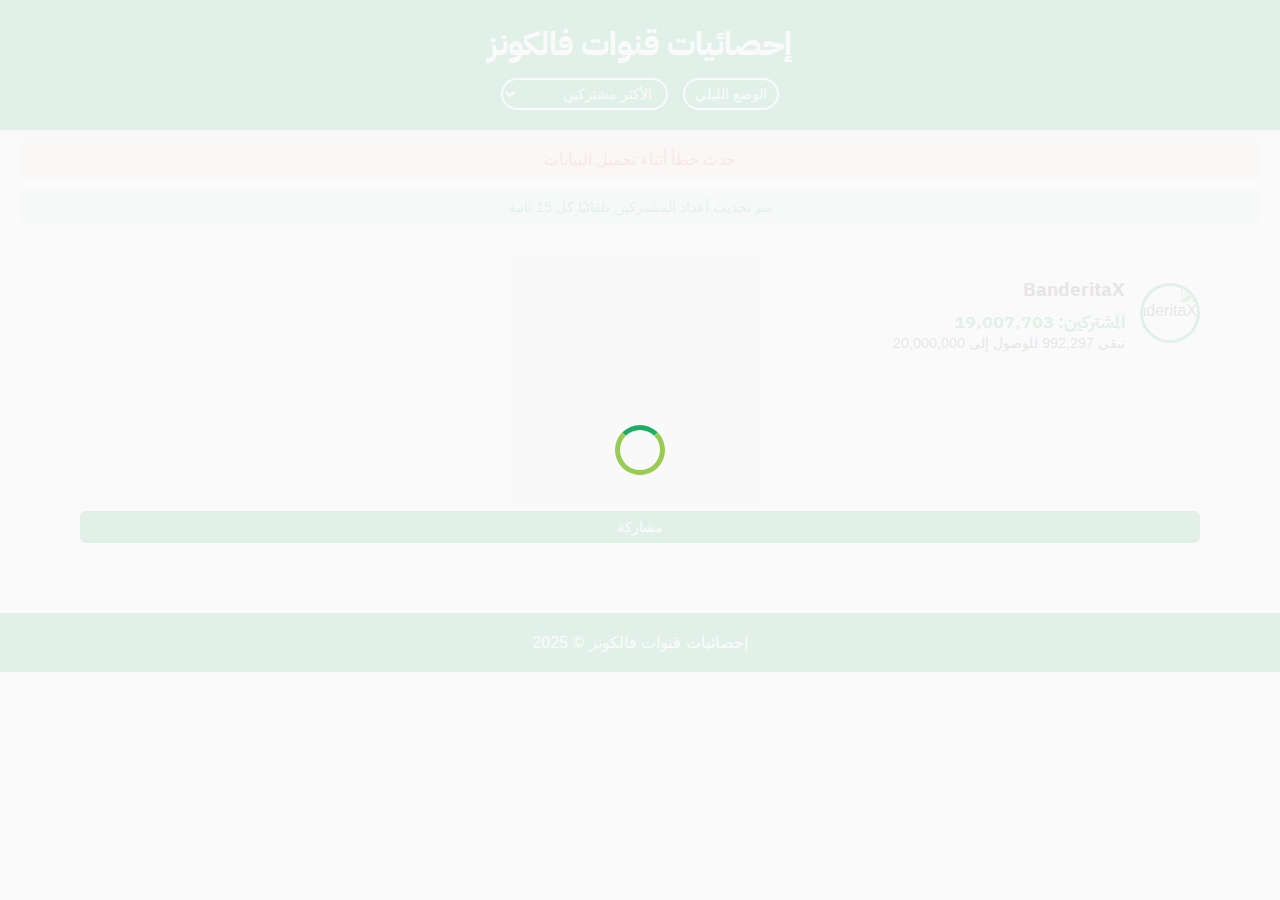
==== index.html @ fa377104 "upload structured files" ====
<!DOCTYPE html>
<html lang="ar" dir="rtl">
<head>
  <meta charset="UTF-8" />
  <meta name="viewport" content="width=device-width, initial-scale=1.0" />
  <title>إحصائيات قنوات فالكونز</title>
  <link rel="stylesheet" href="./css/styles.css">
  <script src="https://cdn.jsdelivr.net/npm/chart.js"></script>
</head>
<body>
  <header>
    <h1>إحصائيات قنوات فالكونز</h1>
    <div class="header-controls">
      <button id="theme-toggle" class="theme-toggle">الوضع الليلي</button>
      <select id="sort-select" class="sort-select">
        <option value="subscribers-desc">الأكثر مشتركين</option>
        <option value="subscribers-asc">الأقل مشتركين</option>
        <option value="name">ترتيب أبجدي</option>
        <option value="remaining">الأقرب للمليون التالي</option>
      </select>
    </div>
  </header>

  <div id="loading-overlay" class="loading-overlay">
    <div class="spinner"></div>
  </div>

  <div id="error-message" class="error-message"></div>
  
  <div id="update-info" class="update-info">
    يتم تحديث أعداد المشتركين تلقائيًا كل 15 ثانية
  </div>

  <div id="channels-container" class="channels-container">
    <!-- Channel cards will be added here -->
  </div>

  <footer>
    <p>إحصائيات قنوات فالكونز &copy; 2025</p>
  </footer>

  <script src="./js/main.js"></script>
</body>
</html>
---- css/styles.css ----
@font-face {
  font-family: 'IBMPlexSansArabic';
  src: url('../fonts/IBMPlexSansArabic-Regular.ttf') format('truetype');
  font-weight: normal;
}
@font-face {
  font-family: 'IBMPlexSansArabic';
  src: url('../fonts/IBMPlexSansArabic-Bold.ttf') format('truetype');
  font-weight: bold;
}

:root {
  --bg: #f9f9f9;
  --text: #333;
  --card-bg: #fff;
  --accent: #00A651;
  --accent-light: #8DC63F;
  --accent-dark: #006838;
  --shadow: rgba(0, 0, 0, 0.1);
  --transition-speed: 0.3s;
}

body.dark {
  --bg: #121212;
  --text: #eee;
  --card-bg: #1e1e1e;
  --shadow: rgba(0, 0, 0, 0.3);
}

* {
  margin: 0;
  padding: 0;
  box-sizing: border-box;
}

body {
  font-family: 'IBMPlexSansArabic', sans-serif;
  background: var(--bg);
  color: var(--text);
  margin: 0;
  padding: 0;
  direction: rtl;
  transition: background var(--transition-speed) ease;
}

header {
  background: var(--accent);
  color: white;
  padding: 20px;
  text-align: center;
  position: relative;
  box-shadow: 0 2px 10px var(--shadow);
}

header h1 {
  margin: 0;
  font-size: 2rem;
}

.header-controls {
  display: flex;
  justify-content: center;
  gap: 15px;
  margin-top: 10px;
}

.theme-toggle {
  background: transparent;
  border: 2px solid white;
  color: white;
  padding: 5px 10px;
  border-radius: 20px;
  cursor: pointer;
  font-family: 'IBMPlexSansArabic', sans-serif;
  font-size: 0.9rem;
  transition: all var(--transition-speed) ease;
}

.theme-toggle:hover {
  background: rgba(255, 255, 255, 0.2);
}

.sort-select {
  background: transparent;
  border: 2px solid white;
  color: white;
  padding: 5px 10px;
  border-radius: 20px;
  cursor: pointer;
  font-family: 'IBMPlexSansArabic', sans-serif;
  font-size: 0.9rem;
  direction: rtl;
}

.sort-select option {
  background: var(--accent);
  color: white;
}

.loading-overlay {
  position: fixed;
  top: 0;
  left: 0;
  right: 0;
  bottom: 0;
  background: var(--bg);
  display: flex;
  justify-content: center;
  align-items: center;
  z-index: 1000;
  opacity: 0;
  pointer-events: none;
  transition: opacity var(--transition-speed) ease;
}

.loading-overlay.active {
  opacity: 0.9;
  pointer-events: all;
}

.spinner {
  width: 50px;
  height: 50px;
  border: 5px solid var(--accent-light);
  border-top-color: var(--accent);
  border-radius: 50%;
  animation: spin 1s linear infinite;
}

@keyframes spin {
  to { transform: rotate(360deg); }
}

.channels-container {
  display: grid;
  grid-template-columns: repeat(auto-fit, minmax(320px, 1fr));
  gap: 20px;
  padding: 20px;
  max-width: 1200px;
  margin: auto;
}

.channel-card {
  background: var(--card-bg);
  border-radius: 10px;
  padding: 20px;
  box-shadow: 0 2px 5px var(--shadow);
  display: flex;
  flex-direction: column;
  gap: 10px;
  transition: transform var(--transition-speed) ease, box-shadow var(--transition-speed) ease;
  animation: fadeIn 0.5s ease;
}

@keyframes fadeIn {
  from { opacity: 0; transform: translateY(20px); }
  to { opacity: 1; transform: translateY(0); }
}

.channel-card:hover {
  transform: translateY(-5px);
  box-shadow: 0 5px 15px var(--shadow);
}

.channel-info {
  display: flex;
  align-items: center;
  gap: 15px;
}

.channel-thumbnail {
  width: 60px;
  height: 60px;
  border-radius: 50%;
  object-fit: cover;
  border: 3px solid var(--accent);
  transition: transform var(--transition-speed) ease;
}

.channel-card:hover .channel-thumbnail {
  transform: scale(1.1);
}

.channel-name {
  font-size: 1.2rem;
  font-weight: bold;
  margin-bottom: 5px;
}

.subscriber-count {
  font-size: 1.1rem;
  color: var(--accent);
  font-weight: bold;
}

.remaining-count {
  font-size: 0.9rem;
}

.chart-container {
  margin-top: 10px;
  height: 120px;
}

.share-btn {
  margin-top: 10px;
  background: var(--accent);
  color: white;
  border: none;
  padding: 8px 15px;
  border-radius: 6px;
  cursor: pointer;
  font-size: 0.9rem;
  font-family: 'IBMPlexSansArabic', sans-serif;
  transition: background-color var(--transition-speed) ease;
}

.share-btn:hover {
  background: var(--accent-dark);
}

.update-info {
  text-align: center;
  padding: 10px;
  background-color: rgba(0, 166, 81, 0.1);
  color: var(--accent);
  font-size: 0.9rem;
  margin: 10px 20px;
  border-radius: 5px;
}

.error-message {
  background-color: rgba(255, 0, 0, 0.1);
  color: #ff3333;
  padding: 10px;
  margin: 10px 20px;
  border-radius: 5px;
  text-align: center;
  display: none;
}

footer {
  text-align: center;
  padding: 20px;
  background-color: var(--accent);
  color: white;
  margin-top: 30px;
}

/* Responsive adjustments */
@media (max-width: 768px) {
  .channels-container {
    grid-template-columns: repeat(auto-fit, minmax(280px, 1fr));
    padding: 15px;
  }
  
  header h1 {
    font-size: 1.8rem;
  }
  
  .channel-thumbnail {
    width: 50px;
    height: 50px;
  }
  
  .channel-name {
    font-size: 1.1rem;
  }
  
  .subscriber-count {
    font-size: 1rem;
  }
}

@media (max-width: 480px) {
  .channels-container {
    grid-template-columns: 1fr;
    padding: 10px;
  }
  
  .header-controls {
    flex-direction: column;
    gap: 10px;
  }
  
  .channel-card {
    padding: 15px;
  }
}
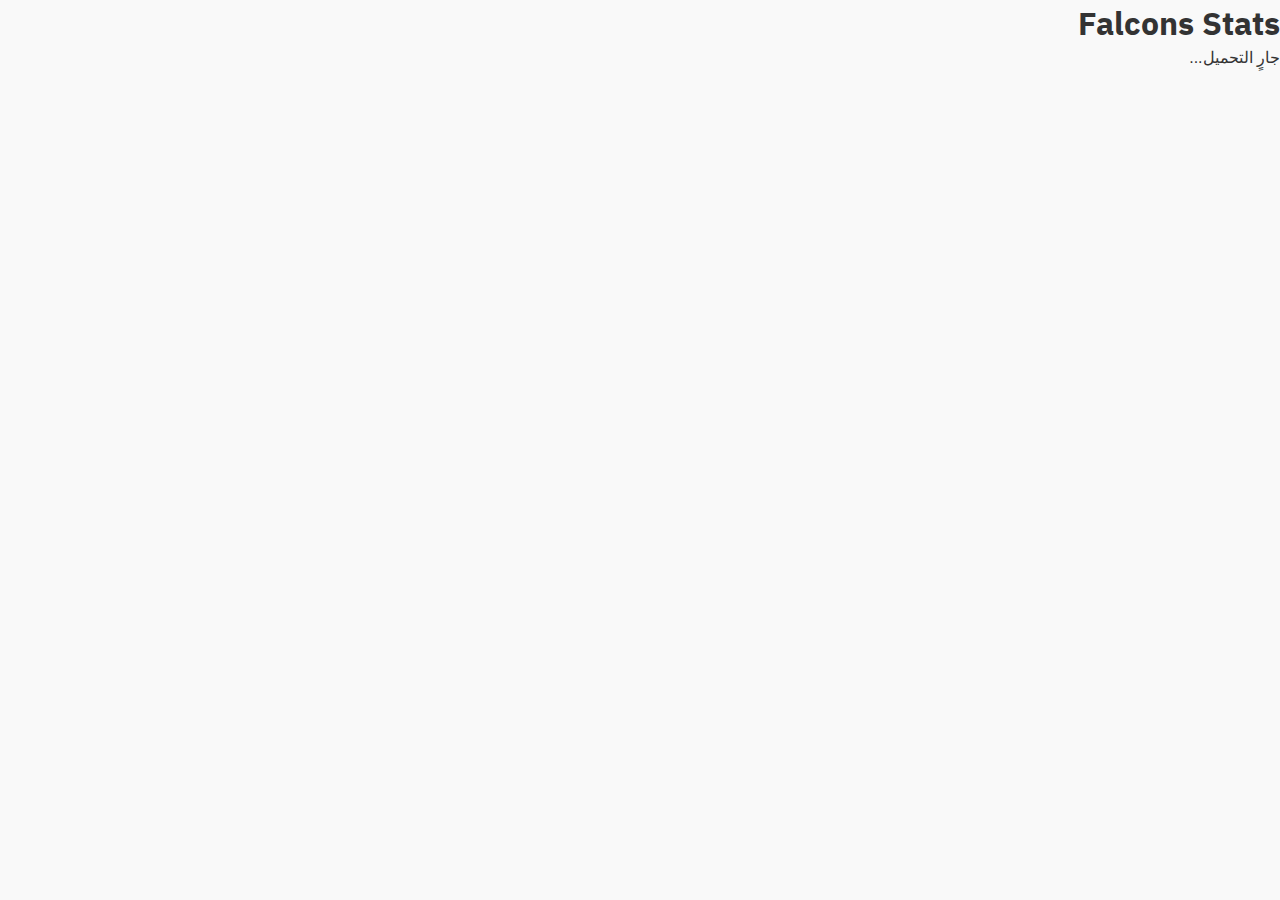
==== commit 87d301c9: "المحدث" ====
--- a/index.html
+++ b/index.html
@@ -1,44 +1,15 @@
+
 <!DOCTYPE html>
 <html lang="ar" dir="rtl">
 <head>
   <meta charset="UTF-8" />
-  <meta name="viewport" content="width=device-width, initial-scale=1.0" />
   <title>إحصائيات قنوات فالكونز</title>
   <link rel="stylesheet" href="./css/styles.css">
-  <script src="https://cdn.jsdelivr.net/npm/chart.js"></script>
 </head>
 <body>
-  <header>
-    <h1>إحصائيات قنوات فالكونز</h1>
-    <div class="header-controls">
-      <button id="theme-toggle" class="theme-toggle">الوضع الليلي</button>
-      <select id="sort-select" class="sort-select">
-        <option value="subscribers-desc">الأكثر مشتركين</option>
-        <option value="subscribers-asc">الأقل مشتركين</option>
-        <option value="name">ترتيب أبجدي</option>
-        <option value="remaining">الأقرب للمليون التالي</option>
-      </select>
-    </div>
-  </header>
-
-  <div id="loading-overlay" class="loading-overlay">
-    <div class="spinner"></div>
-  </div>
-
-  <div id="error-message" class="error-message"></div>
-  
-  <div id="update-info" class="update-info">
-    يتم تحديث أعداد المشتركين تلقائيًا كل 15 ثانية
-  </div>
-
-  <div id="channels-container" class="channels-container">
-    <!-- Channel cards will be added here -->
-  </div>
-
-  <footer>
-    <p>إحصائيات قنوات فالكونز &copy; 2025</p>
-  </footer>
-
+  <h1>Falcons Stats</h1>
+  <div id="channels-container">جارٍ التحميل...</div>
+  <script src="./js/live.core.js"></script>
   <script src="./js/main.js"></script>
 </body>
 </html>
